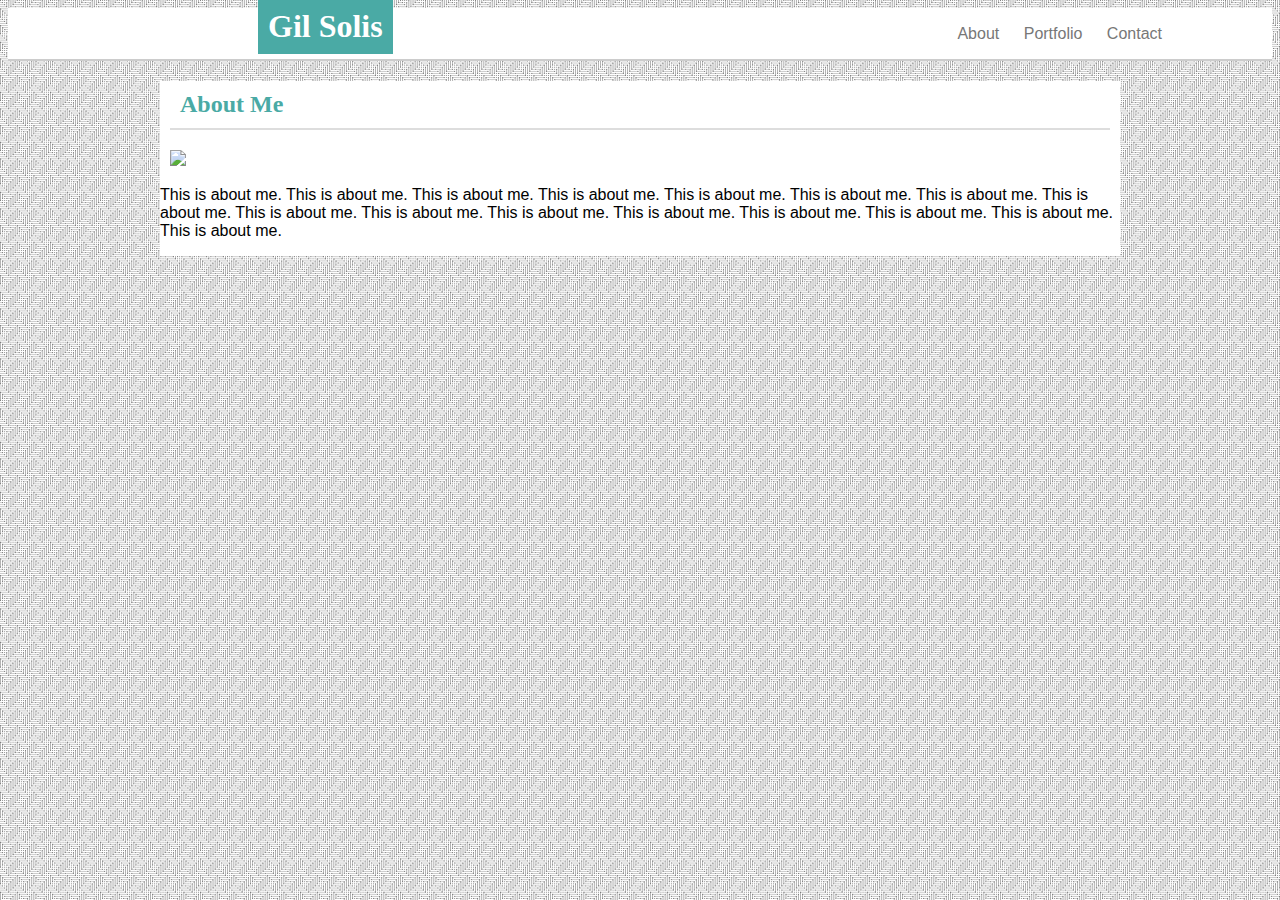
==== index.html @ cb88a2e4 "cleaned up alignment CSS" ====
<!DOCTYPE html>
<html lang="en">
<head>
    <meta charset="UTF-8">
    <meta name="viewport" content="width=device-width, initial-scale=1.0">
    <meta http-equiv="X-UA-Compatible" content="ie=edge">
    <title>Gil Solis</title>
    <link rel="stylesheet" href="assets/css/style.css">
</head>
<body>
    <header>
            <h1 id="name">Gil Solis</h1>
            <nav id="links">
                    <ul id="list">
                            <li id="about"><a href="">About</a></li> 
                            <li id="portfolio"><a href="">Portfolio</a></li> 
                            <li id="contact"><a href="">Contact</a></li>
                    </ul>
             </nav>
    </header>
    <div id="wrapper">
                <h2>About Me</h2>
                        <div id="aboutme"></div>
                

                                <img src="assets/images/bio-pic.jpg">
                                <p>This is about me. This is about me. This is about me. This is about me. This is about me. This is about me. 
                                   This is about me. This is about me. This is about me. This is about me. This is about me. 
                                   This is about me. This is about me. This is about me. This is about me. This is about me. 
                                </p>

                        </div>
    




    </div>
</body>
</html>
---- assets/css/style.css ----
body {
    font-family: 'Arial', 'Helvetica Neue', Helvetica, sans-serif;
    background-image: url("../images/crossline-lines.png");
    background-repeat: repeat; 
  }

header {
    border-bottom:2px solid #ccc;
    background-color:white;
  }
  
#name{
    font-family:  'Georgia', Times, 'Times New Roman', serif;
    margin-left:250px;
    display:inline;
    background-color:#4aaaa5;
    color:white;
    padding:10px; 

  
  }

#list{
    text-align: right;
    list-style-type: none;
    margin-right: 100px;
    margin-top:-20px;
  }

#list li{
    display:inline-block;
  }

#list a{
    color:#777;
    text-decoration: none;
    padding: 10px;
  }

#wrapper {
    max-width:960px;
    margin-left:auto;
    margin-right:auto;
    background-color:white;
    margin-top:20px;
    border-color:#ddd;
    
  }

h2 {
    color:#4aaaa5;
    font-family:  'Georgia', Times, 'Times New Roman', serif;
    border-bottom:2px solid #ddd;
    margin-left: 10px;
    margin-right: 10px;
    padding:10px;

  }
img {
    margin-left: 10px;
    max-height:250px;
    display: inline-block;    
  }

p {
  display: inline-block;
  

  }
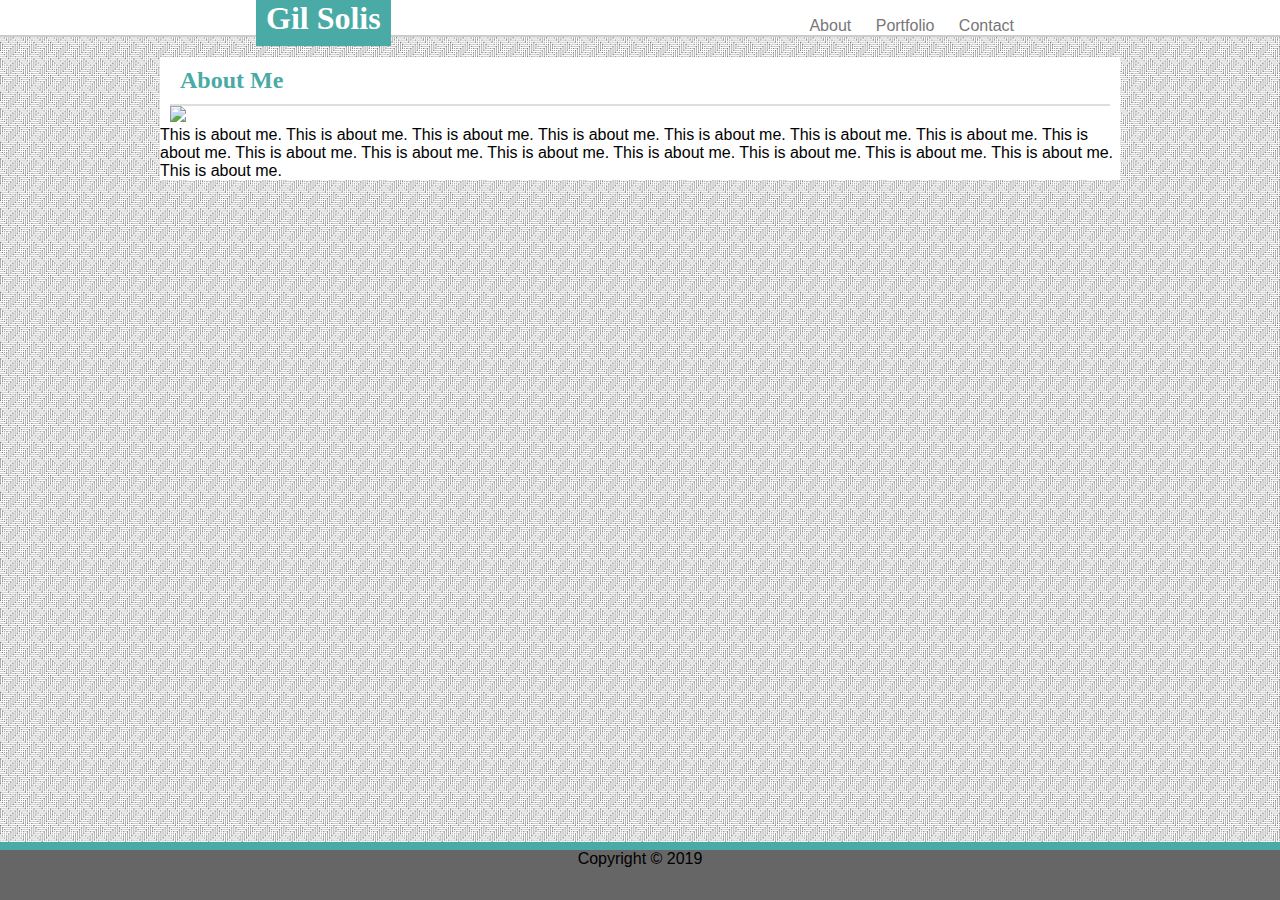
==== commit 611d6409: "added sticky icky" ====
--- a/index.html
+++ b/index.html
@@ -19,9 +19,9 @@
              </nav>
     </header>
     <div id="wrapper">
-                <h2>About Me</h2>
+                
                         <div id="aboutme"></div>
-                
+                                <h2>About Me</h2>
 
                                 <img src="assets/images/bio-pic.jpg">
                                 <p>This is about me. This is about me. This is about me. This is about me. This is about me. This is about me. 
@@ -30,11 +30,13 @@
                                 </p>
 
                         </div>
-    
-
-
-
+                        
 
     </div>
+    <footer id="sticky">
+            <p>Copyright &copy; 2019</p>
+     
+    </footer>
+
 </body>
 </html>--- a/assets/css/style.css
+++ b/assets/css/style.css
@@ -1,8 +1,15 @@
-body {
+*{
+margin:0;
+padding:0;
+
+}
+
+html body {
     font-family: 'Arial', 'Helvetica Neue', Helvetica, sans-serif;
     background-image: url("../images/crossline-lines.png");
     background-repeat: repeat; 
-  }
+    
+    }
 
 header {
     border-bottom:2px solid #ccc;
@@ -11,19 +18,17 @@
   
 #name{
     font-family:  'Georgia', Times, 'Times New Roman', serif;
-    margin-left:250px;
+    margin-left:20%;
     display:inline;
     background-color:#4aaaa5;
     color:white;
-    padding:10px; 
-
-  
+    padding:10px;   
   }
 
 #list{
     text-align: right;
     list-style-type: none;
-    margin-right: 100px;
+    margin-right: 20%;
     margin-top:-20px;
   }
 
@@ -45,7 +50,9 @@
     margin-top:20px;
     border-color:#ddd;
     
+       
   }
+
 
 h2 {
     color:#4aaaa5;
@@ -65,7 +72,16 @@
 p {
   display: inline-block;
   
-
   }
 
+#sticky {
+    position:fixed;
+    height:50px;
+    background-color:#666;
+    border-top: 8px solid #4aaaa5;
+    width:100%;
+    text-align: center;
+    bottom:0;
+    }
 
+
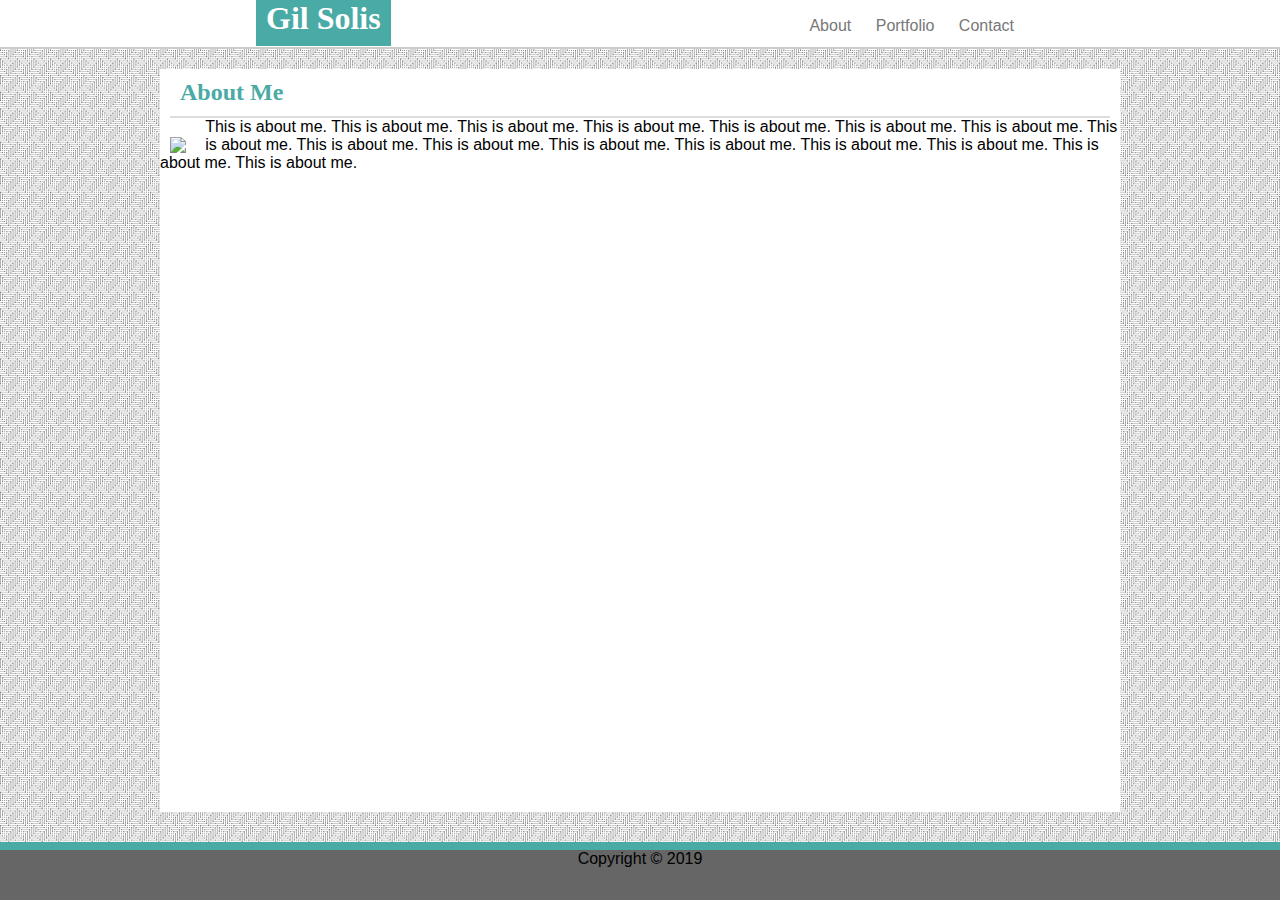
==== commit 639ebdc7: "set <p> to display inline" ====
--- a/index.html
+++ b/index.html
@@ -18,18 +18,16 @@
                     </ul>
              </nav>
     </header>
-    <div id="wrapper">
-                
-                        <div id="aboutme"></div>
-                                <h2>About Me</h2>
-
-                                <img src="assets/images/bio-pic.jpg">
-                                <p>This is about me. This is about me. This is about me. This is about me. This is about me. This is about me. 
+    <div id="wrapper">                
+        <div id="aboutme"></div>
+                <h2>About Me</h2>
+                        <img src="assets/images/bio-pic.jpg">
+                        <p>This is about me. This is about me. This is about me. This is about me. This is about me. This is about me. 
                                    This is about me. This is about me. This is about me. This is about me. This is about me. 
                                    This is about me. This is about me. This is about me. This is about me. This is about me. 
-                                </p>
+                        </p>
 
-                        </div>
+        </div>
                         
 
     </div>
--- a/assets/css/style.css
+++ b/assets/css/style.css
@@ -14,6 +14,7 @@
 header {
     border-bottom:2px solid #ccc;
     background-color:white;
+    height:47px;
   }
   
 #name{
@@ -49,6 +50,7 @@
     background-color:white;
     margin-top:20px;
     border-color:#ddd;
+    padding-bottom: 50%;
     
        
   }
@@ -61,17 +63,19 @@
     margin-left: 10px;
     margin-right: 10px;
     padding:10px;
+    }
 
-  }
 img {
     margin-left: 10px;
     max-height:250px;
-    display: inline-block;    
+    float: left; 
+    padding-right: 2%;
+    padding-top: 2%;   
   }
 
 p {
-  display: inline-block;
-  
+  display: inline;
+      
   }
 
 #sticky {
@@ -85,3 +89,47 @@
     }
 
 
+    /* contact.html styling */
+
+form {
+    margin: 10px;
+    color:#777;
+
+  }
+
+.input{
+  padding:5px;
+  font-family: 'Arial', 'Helvetica Neue', Helvetica, sans-serif;
+  width: 99%;
+  border:1px solid #ccc;
+  color:#777;
+      }
+
+
+
+
+.button {color:#fff;
+  background-color:#4aaaa5;
+  padding:10px;
+  margin-top: 3%;
+  margin-bottom: 3%;}
+
+.category {padding: 5px;
+          }
+
+
+    /* portfolio.html styling */      
+
+.pictures {
+  width: 20%;
+  
+}
+
+
+.description{
+  background-color:#4aaaa5;
+  color:white;
+  text-align: center;
+  padding-right: auto;
+}
+
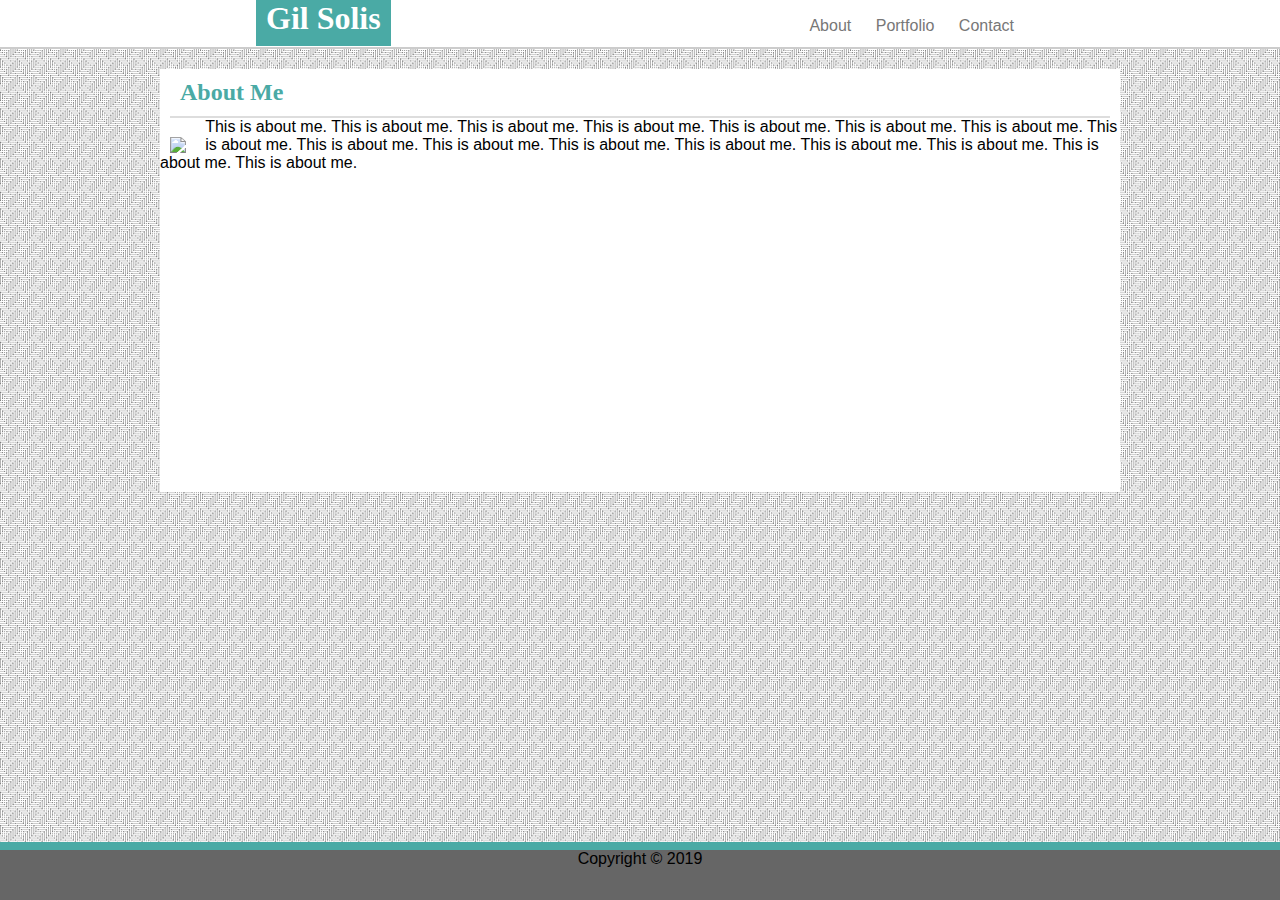
==== commit f507e984: "i dont even know anymore" ====
--- a/index.html
+++ b/index.html
@@ -12,9 +12,9 @@
             <h1 id="name">Gil Solis</h1>
             <nav id="links">
                     <ul id="list">
-                            <li id="about"><a href="">About</a></li> 
-                            <li id="portfolio"><a href="">Portfolio</a></li> 
-                            <li id="contact"><a href="">Contact</a></li>
+                            <li id="about"><a href="index.html">About </a></li> 
+                            <li id="portfolio"><a href="portfolio.html">Portfolio</a></li> 
+                            <li id="contact"><a href="contact.html">Contact</a></li>
                     </ul>
              </nav>
     </header>
--- a/assets/css/style.css
+++ b/assets/css/style.css
@@ -35,7 +35,7 @@
 
 #list li{
     display:inline-block;
-  }
+    }
 
 #list a{
     color:#777;
@@ -50,7 +50,7 @@
     background-color:white;
     margin-top:20px;
     border-color:#ddd;
-    padding-bottom: 50%;
+    padding-bottom: 25%;
     
        
   }
@@ -75,7 +75,7 @@
 
 p {
   display: inline;
-      
+       
   }
 
 #sticky {
@@ -86,6 +86,7 @@
     width:100%;
     text-align: center;
     bottom:0;
+    left: 0;
     }
 
 
@@ -120,16 +121,4 @@
 
     /* portfolio.html styling */      
 
-.pictures {
-  width: 20%;
-  
-}
 
-
-.description{
-  background-color:#4aaaa5;
-  color:white;
-  text-align: center;
-  padding-right: auto;
-}
-
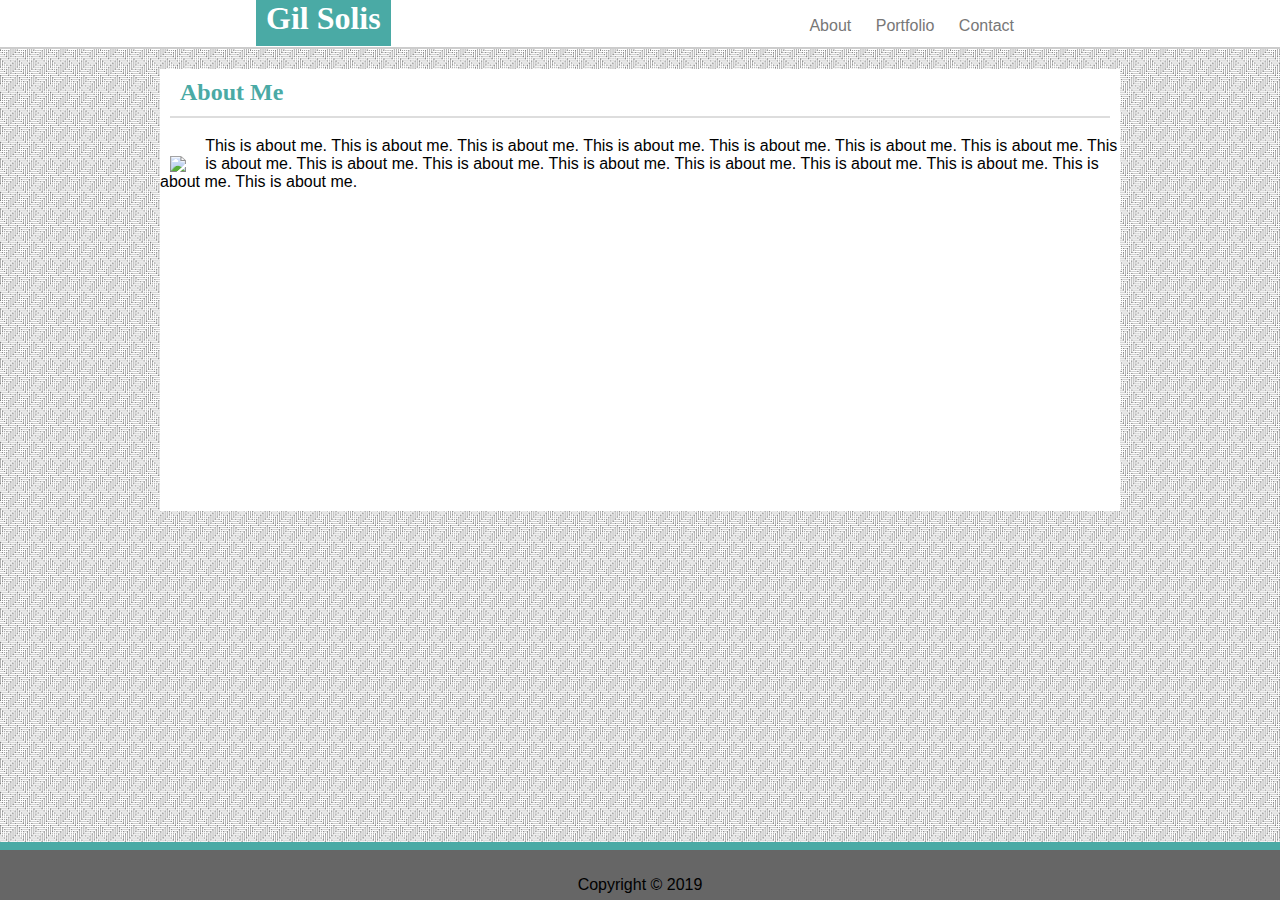
==== commit 48ba1a50: "final tweaks....i think" ====
--- a/index.html
+++ b/index.html
@@ -21,12 +21,13 @@
     <div id="wrapper">                
         <div id="aboutme"></div>
                 <h2>About Me</h2>
+                        <div id="main">
                         <img src="assets/images/bio-pic.jpg">
                         <p>This is about me. This is about me. This is about me. This is about me. This is about me. This is about me. 
                                    This is about me. This is about me. This is about me. This is about me. This is about me. 
                                    This is about me. This is about me. This is about me. This is about me. This is about me. 
                         </p>
-
+                        </div>
         </div>
                         
 
--- a/assets/css/style.css
+++ b/assets/css/style.css
@@ -73,10 +73,9 @@
     padding-top: 2%;   
   }
 
-p {
-  display: inline;
-       
-  }
+  p {
+    margin-top: 2%;
+     }
 
 #sticky {
     position:fixed;
@@ -119,6 +118,34 @@
           }
 
 
-    /* portfolio.html styling */      
+/* portfolio.html styling */  
+    
+
+.pictures{
+      position: relative;
+      width: 25%;
+      display: inline-block;
+      padding-bottom: 5%;
+      margin: 2%;
+        }
+
+.pictures img {
+      width: 100%;
+      margin: 0;
+  }
+
+.pictures p {
+    position: absolute;
+    top: 50%;
+    width: 91.6%;
+    text-align: center;
+    font-size: 14px;
+    padding: 10px;
+    background-color: #4aaaa5;
+    color: #ffffff;
+    left: 0;
+    font-family: Georgia, 'Times New Roman', Times, serif;
+
+}
 
 
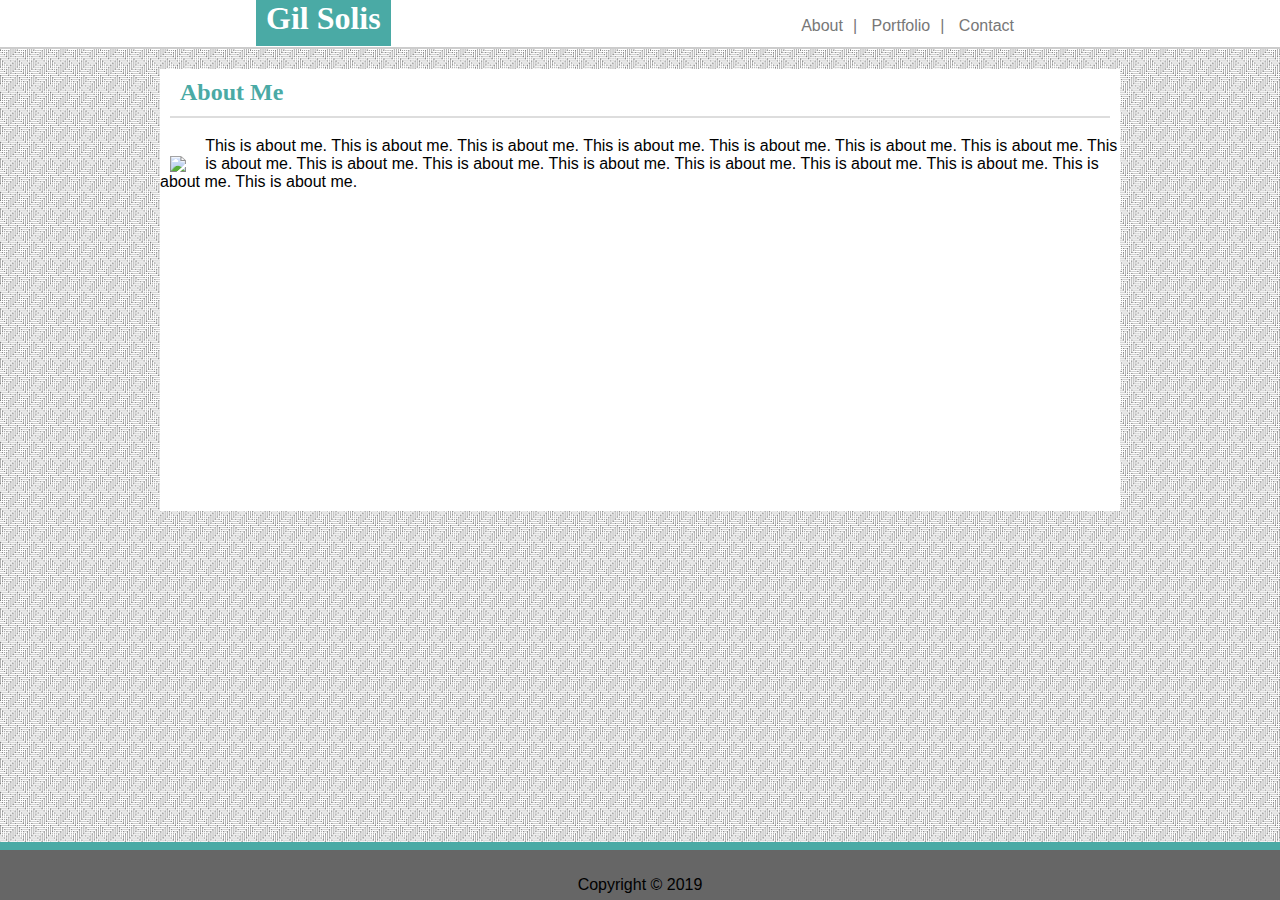
==== commit 240f391d: "updated nav with |" ====
--- a/index.html
+++ b/index.html
@@ -12,8 +12,8 @@
             <h1 id="name">Gil Solis</h1>
             <nav id="links">
                     <ul id="list">
-                            <li id="about"><a href="index.html">About </a></li> 
-                            <li id="portfolio"><a href="portfolio.html">Portfolio</a></li> 
+                            <li id="about"><a href="index.html">About </a></li>|
+                            <li id="portfolio"><a href="portfolio.html">Portfolio</a></li>|
                             <li id="contact"><a href="contact.html">Contact</a></li>
                     </ul>
              </nav>
--- a/assets/css/style.css
+++ b/assets/css/style.css
@@ -31,6 +31,7 @@
     list-style-type: none;
     margin-right: 20%;
     margin-top:-20px;
+    color:#777;
   }
 
 #list li{
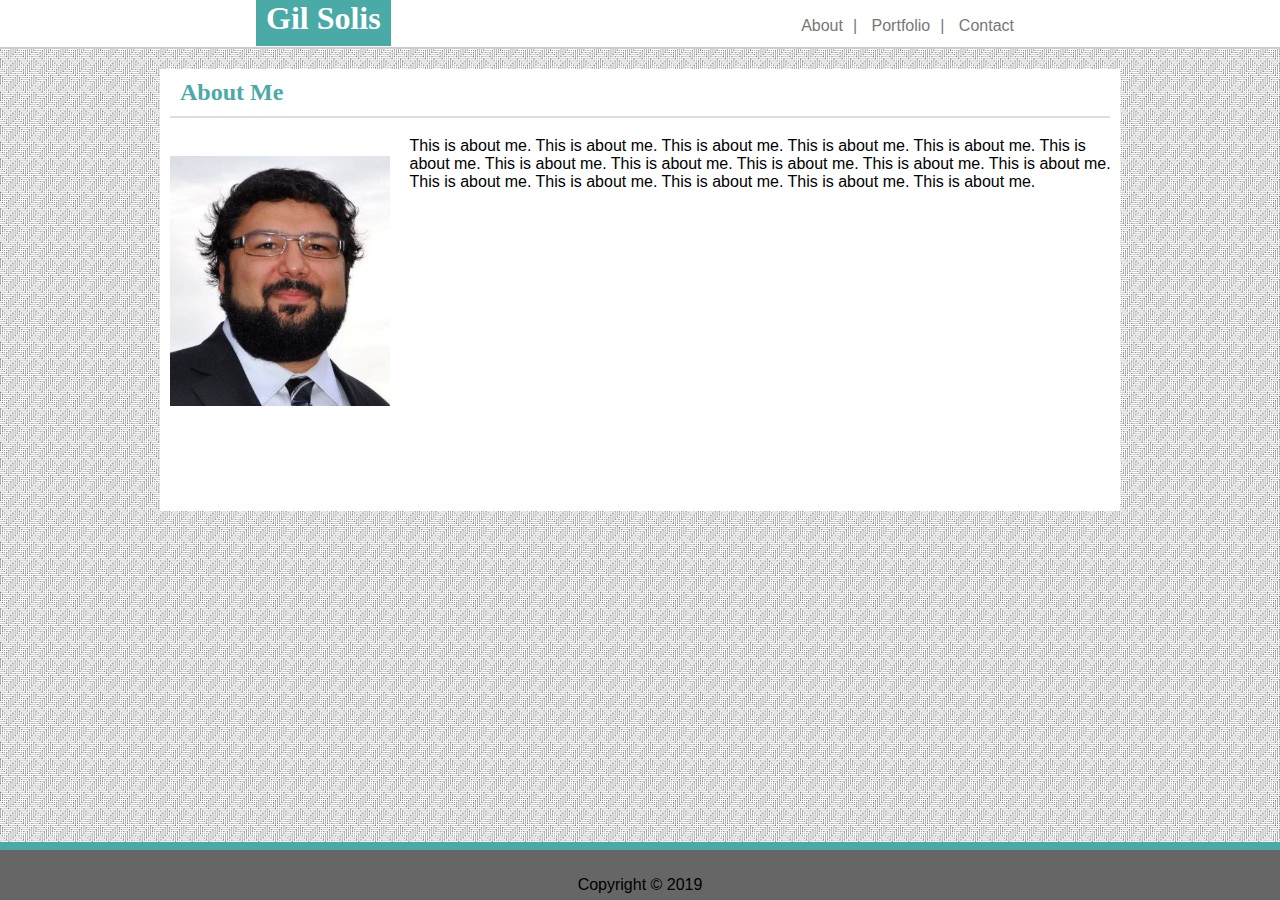
==== commit 3aa7a672: "capitalized JPG on my about me photo...who knew!" ====
--- a/index.html
+++ b/index.html
@@ -22,7 +22,7 @@
         <div id="aboutme"></div>
                 <h2>About Me</h2>
                         <div id="main">
-                        <img src="assets/images/bio-pic.jpg">
+                        <img src="assets/images/bio-pic.JPG">
                         <p>This is about me. This is about me. This is about me. This is about me. This is about me. This is about me. 
                                    This is about me. This is about me. This is about me. This is about me. This is about me. 
                                    This is about me. This is about me. This is about me. This is about me. This is about me. 
